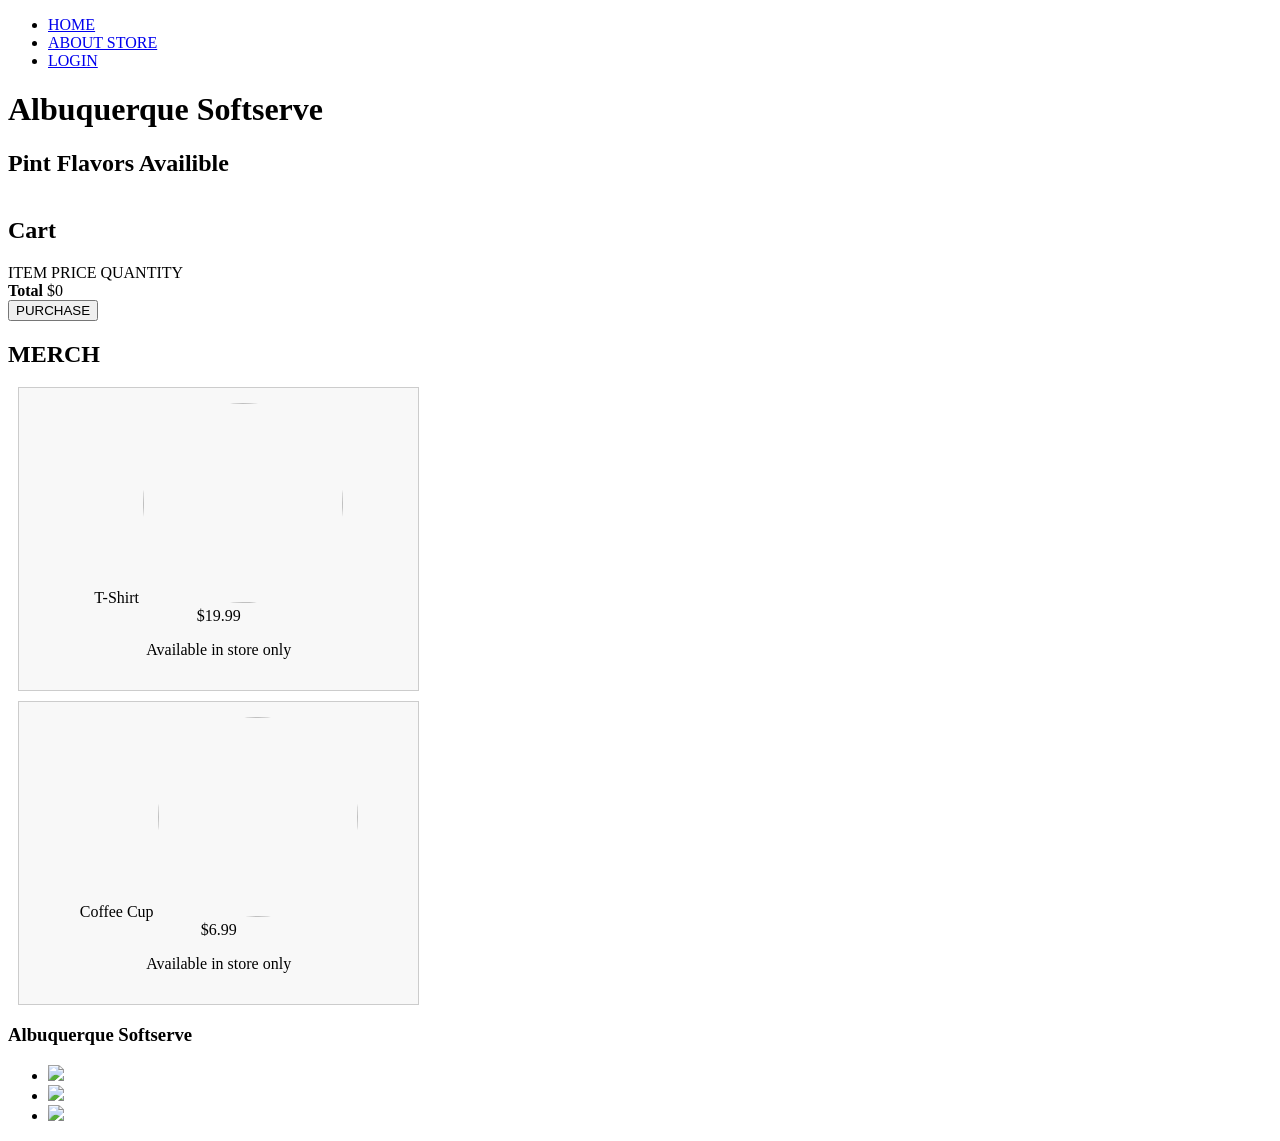
==== Part 4/index.html @ 1e1a1062 "Create index.html" ====
<!DOCTYPE html>
<html>
    <head>
        <title>Albuquerque Softserve| Store</title>
        <meta name="description" content="Homepage">
        <link rel="stylesheet" href="styles.css" />
        <script src="store.js" async></script>
        <style>
            .shop-item-image {
                border-radius: 50%;
                height: 200px;
                width: 200px;
            }
        </style>
    </head>
    <body>
        <header class="main-header">
            <nav class="main-nav nav">
                <ul>
                    <li><a href="homePage.html">HOME</a></li>
                    <li><a href="store.html">ABOUT STORE</a></li>
                    <li><a href="manager.html">LOGIN</a></li>
                </ul>
            </nav>
            <h1 class="band-name band-name-large">Albuquerque Softserve</h1>
        </header>

        
        <section class="container content-section">
            <h2 class="section-header">Pint Flavors Availible </h2>
            <div class="shop-items">
               
<!-- auto populate the icream variety from .json -->
<head>



    <style>
        #output {
            display: flex;
            flex-wrap: wrap;
            justify-content: center;
        }

        .shop-item {
            box-sizing: border-box;
            width: calc(33.333% - 20px);
            margin: 10px;
            padding: 15px;
            border: 1px solid #ccc;
            background-color: #f8f8f8;
            text-align: center;
        }
    </style>






   <script>
    async function fetchData() {
        const response = await fetch("https://teamcs334.pythonanywhere.com/ice_cream", { method: "GET" });
        const data = await response.json();

        const output = document.getElementById("output");
        output.innerHTML = "";

        data.forEach(item => {
            const shopItem = document.createElement("div");
            shopItem.className = "shop-item";

            const title = document.createElement("span");
            title.className = "shop-item-title";
            title.textContent = item.name; // Assuming the item has a property called 'name'
            shopItem.appendChild(title);

            const image = document.createElement("img");
            image.className = "shop-item-image";
            image.src = item.image; // Assuming the item has a property called 'image'
            shopItem.appendChild(image);

            const details = document.createElement("div");
            details.className = "shop-item-details";

            const price = document.createElement("span");
            price.className = "shop-item-price";
            price.textContent = `$${item.price}`; // Assuming the item has a property called 'price'
            details.appendChild(price);

            const button = document.createElement("button");
            button.className = "favorite styled";
            button.type = "button";
            button.textContent = "ADD TO CART";
            details.appendChild(button);


            shopItem.appendChild(details);
            output.appendChild(shopItem);




            button.addEventListener('click', () => {
                    addToCart(item);
                });

                shopItem.appendChild(details);
                output.appendChild(shopItem);
            });
        };

<!--  PUSH TO ORDERS BACK END -->
        async function sendOrderData(userId, quantity, totalPrice, orderDate, iceCreamId) {
        const data = {
            user_id: userId,
            quantity: quantity,
            total_price: totalPrice,
            order_date: orderDate,
            ice_cream_id: iceCreamId
        };

        const response = await fetch("https://teamcs334.pythonanywhere.com/orders", {
            method: "POST",                
            headers: {
                "Content-Type": "application/json"
            },
            body: JSON.stringify(data)
        });

        if (response.ok) {
            console.log("Order data sent successfully");
        } else {
            console.error("Error sending order data:", response.statusText);
        }
    }

    async function sendOrderData(userId, quantity, totalPrice, orderDate, iceCreamId) {
        const data = {
            user_id: userId,
            quantity: quantity,
            total_price: totalPrice,
            order_date: orderDate,
            ice_cream_id: iceCreamId
        };

        const response = await fetch("https://teamcs334.pythonanywhere.com/orders", {
            method: "POST",
            headers: {
                "Content-Type": "application/json"
            },
            body: JSON.stringify(data)
        });

        if (response.ok) {
            console.log("Order data sent successfully");
        } else {
            console.error("Error sending order data:", response.statusText);
        }
    }

    function addToCart(item) {
            const cartItems = document.querySelector('.cart-items');
            const cartTotal = document.querySelector('.cart-total-price');
            const cartRow = document.createElement('div');
            cartRow.className = 'cart-row';
            cartItems.appendChild(cartRow);

            const cartItemImageContainer = document.createElement('div');
            cartItemImageContainer.className = 'cart-item cart-column';
            const cartItemImage = document.createElement('img');
            cartItemImage.src = item.image;
            cartItemImage.style.width = '50px';
            cartItemImage.style.height = '50px';
            cartItemImageContainer.appendChild(cartItemImage);
            cartRow.appendChild(cartItemImageContainer);

            const cartItem = document.createElement('span');
            cartItem.className = 'cart-item cart-column';
            cartItem.textContent = item.name;
            cartRow.appendChild(cartItem);

            const cartPrice = document.createElement('span');
            cartPrice.className = 'cart-price cart-column';
            cartPrice.textContent = `$${item.price}`;
            cartRow.appendChild(cartPrice);

            const cartQuantity = document.createElement('span');
            cartQuantity.className = 'cart-quantity cart-column';
            cartQuantity.textContent = '1';
            cartRow.appendChild(cartQuantity);

            const currentTotal = parseFloat(cartTotal.textContent.slice(1));
            const newTotal = (currentTotal + parseFloat(item.price)).toFixed(2);
            cartTotal.textContent = `$${newTotal}`;



            const userId = Math.floor(Math.random() * 100) + 1;
        const quantity = 1; // Assuming quantity is always 1
        const totalPrice = parseFloat(item.price);
        const orderDate = new Date().toISOString().slice(0, 10); // Get current date in YYYY-MM-DD format
        const iceCreamId = item.id; // Assuming the item has a property called 'id'

        sendOrderData(userId, quantity, totalPrice, orderDate, iceCreamId);
        }



    

    

    // Call fetchData when the page is loaded
    window.onload = fetchData;
</script>
</head>
<body>
 <!--   <h1>Ice Cream Data</h1>   -->  
    <div id="output"></div>
</body>


<!-- end-->




  <!--SHOPPING CART at bottom           -->
         <!-- Cart section -->
         <section class="container content-section">
            <h2 class="section-header">Cart</h2>
            <div class="cart-row">
                <span class="shop-item-title cart-header cart-column">ITEM</span>
                <span class="cart-price cart-header cart-column">PRICE</span>
                <span class="cart-quantity cart-header cart-column">QUANTITY</span>
            </div>
            <div class="cart-items"></div>
            <div class="cart-total">
                <strong class="cart-total-title">Total</strong>
                <span class="cart-total-price">$0</span>
            </div>
            <button class="btn btn-primary btn-purchase" type="button">PURCHASE</button>
        </section>


              

                
<!--STATIC MERCHANDISE FOR SALE -->
            </div>
        </section>
        <section class="container content-section">
            <h2 class="section-header">MERCH</h2>
            <div class="shop-items">
                <div class="shop-item">
                    <span class="shop-item-title">T-Shirt</span>
                    <img class="shop-item-image" src="Images/shirt.png">
                    <div class="shop-item-details">
                        <span class="shop-item-price">$19.99</span>
                        <p class="available-in-store">Available in store only</p>
                    </div>
                </div>
                <div class="shop-item">
                    <span class="shop-item-title">Coffee Cup</span>
                    <img class="shop-item-image" src="Images/mug.webp">
                    <div class="shop-item-details">
                        <span class="shop-item-price">$6.99</span>
                        <p class="available-in-store">Available in store only</p>
                    </div>
                </div>
            </div>
        </section>







      




        <!--bottom footer of page                          -->
        <footer class="main-footer">
            <div class="container main-footer-container">
                <h3 class="band-name">Albuquerque Softserve</h3>
                <ul class="nav footer-nav">
                    <li>
                        <a href="https://www.youtube.com" target="_blank">
                            <img src="Images/YouTube Logo.png">
                        </a>
                    </li>
                    <li>
                        <a href="https://www.spotify.com" target="_blank">
                            <img src="Images/Spotify Logo.png">
                        </a>
                    </li>
                    <li>
                        <a href="https://www.facebook.com" target="_blank">
                            <img src="Images/Facebook Logo.png">
                        </a>
                    </li>
                </ul>
            </div>
        </footer>
    </body>
</html>
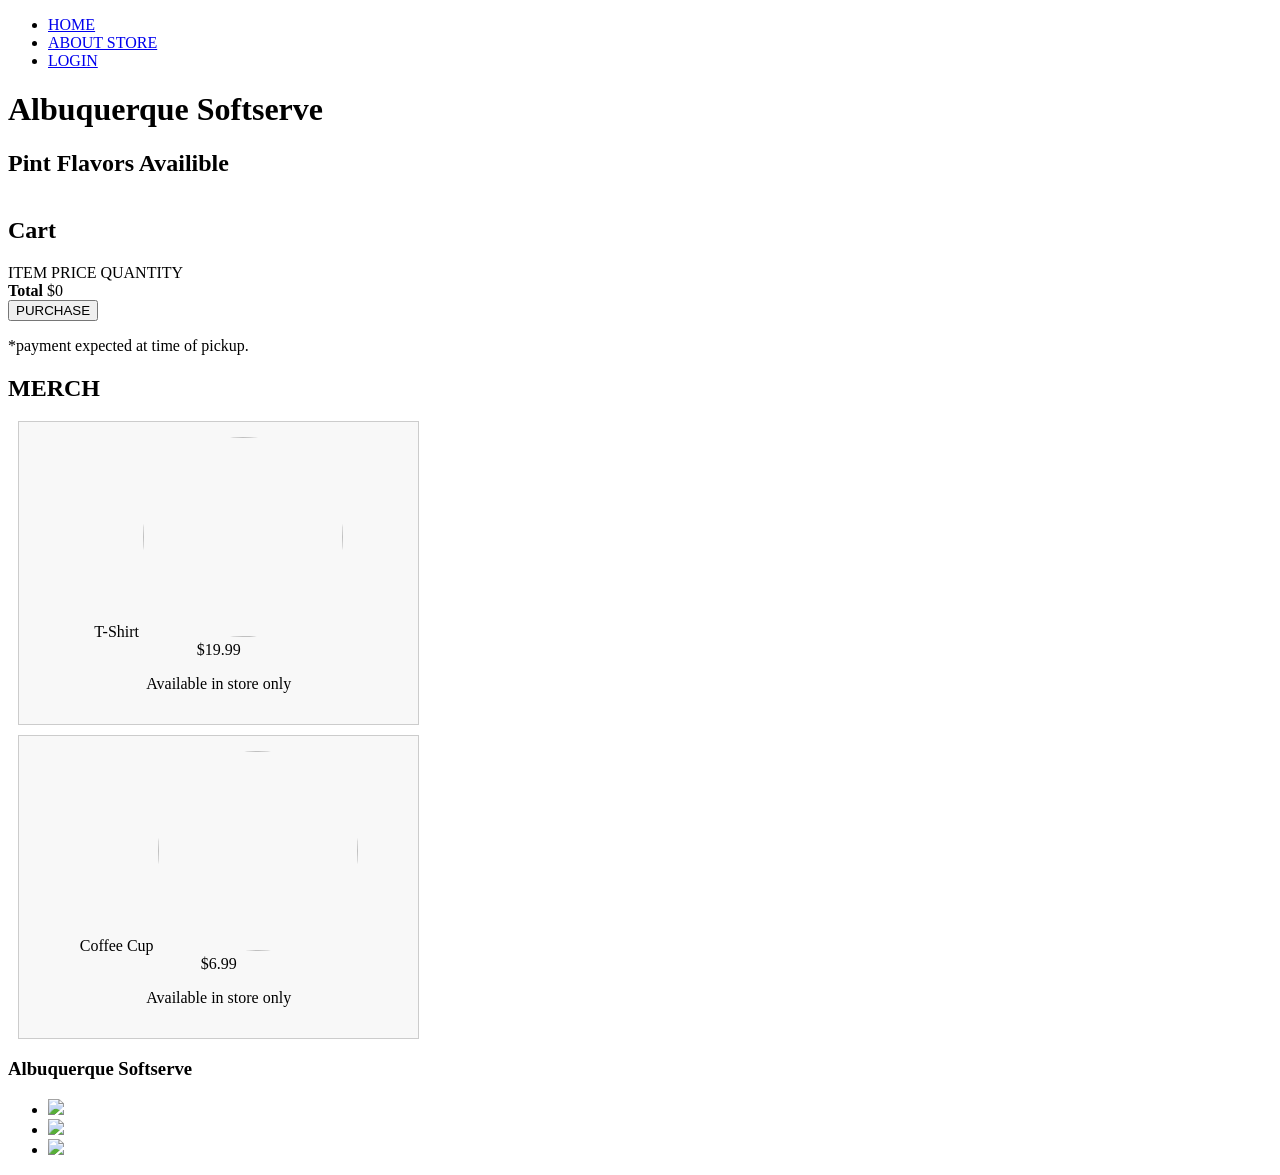
==== commit b359d5e3: "Broken images fixed" ====
--- a/Part 4/index.html
+++ b/Part 4/index.html
@@ -1,3 +1,6 @@
+
+
+
 
 
 <!DOCTYPE html>
@@ -53,201 +56,208 @@
             background-color: #f8f8f8;
             text-align: center;
         }
-    </style>
-
-
-
-
-
-
-   <script>
+        #notification {
+                position: fixed;
+                bottom: 20px;
+                right: 20px;
+                background-color: #4CAF50;
+                color: white;
+                padding: 15px;
+                display: none;
+            }
+        </style>
+
+
+
+
+         <!--##############################################################             ############-->
+
+
+<!DOCTYPE html>
+<html>
+<head>
+  <title>Ice Cream Shop</title>
+  <script>
     async function fetchData() {
-        const response = await fetch("https://teamcs334.pythonanywhere.com/ice_cream", { method: "GET" });
-        const data = await response.json();
-
-        const output = document.getElementById("output");
-        output.innerHTML = "";
-
-        data.forEach(item => {
-            const shopItem = document.createElement("div");
-            shopItem.className = "shop-item";
-
-            const title = document.createElement("span");
-            title.className = "shop-item-title";
-            title.textContent = item.name; // Assuming the item has a property called 'name'
-            shopItem.appendChild(title);
-
-            const image = document.createElement("img");
-            image.className = "shop-item-image";
-            image.src = item.image; // Assuming the item has a property called 'image'
-            shopItem.appendChild(image);
-
-            const details = document.createElement("div");
-            details.className = "shop-item-details";
-
-            const price = document.createElement("span");
-            price.className = "shop-item-price";
-            price.textContent = `$${item.price}`; // Assuming the item has a property called 'price'
-            details.appendChild(price);
-
-            const button = document.createElement("button");
-            button.className = "favorite styled";
-            button.type = "button";
-            button.textContent = "ADD TO CART";
-            details.appendChild(button);
-
-
-            shopItem.appendChild(details);
-            output.appendChild(shopItem);
-
-
-
-
-            button.addEventListener('click', () => {
-                    addToCart(item);
-                });
-
-                shopItem.appendChild(details);
-                output.appendChild(shopItem);
-            });
+      const response = await fetch("https://teamcs334.pythonanywhere.com/ice_cream", { method: "GET" });
+      const data = await response.json();
+      const output = document.getElementById("output");
+      output.innerHTML = "";
+      data.forEach(item => {
+        const shopItem = document.createElement("div");
+        shopItem.className = "shop-item";
+        const title = document.createElement("span");
+        title.className = "shop-item-title";
+        title.textContent = item.name;
+        shopItem.appendChild(title);
+        const image = document.createElement("img");
+        image.className = "shop-item-image";
+        image.src = item.image;
+        shopItem.appendChild(image);
+        const details = document.createElement("div");
+        details.className = "shop-item-details";
+        const price = document.createElement("span");
+        price.className = "shop-item-price";
+        price.textContent = `$${item.price}`;
+        details.appendChild(price);
+        const button = document.createElement("button");
+        button.className = "favorite styled";
+        button.type = "button";
+        button.textContent = "ADD TO CART";
+        details.appendChild(button);
+        shopItem.appendChild(details);
+        output.appendChild(shopItem);
+        button.addEventListener('click', () => {
+          addToCart(item);
+        });
+      });
+    }
+
+    async function sendOrderData(user_Id, quantity, totalPrice, orderDate, ice_Cream_Id) {
+      const data = {
+        user_id: user_Id,
+        quantity: quantity,
+        total_price: totalPrice,
+        order_date: orderDate,
+        ice_cream_id: ice_Cream_Id
+      };
+
+      const response = await fetch("https://teamcs334.pythonanywhere.com/orders", {
+        method: "POST",
+        headers: {
+          "Content-Type": "application/json"
+        },
+        body: JSON.stringify(data)
+      });
+
+      if (response.ok) {
+        console.log("Order data sent successfully");
+      } else {
+        console.error("Error sending order data:", response.statusText);
+      }
+    }
+
+    function addToCart(item) {
+    const cartItems = document.querySelector('.cart-items');
+    const cartTotal = document.querySelector('.cart-total-price');
+    const existingCartItem = Array.from(cartItems.children).find(cartItem => cartItem.querySelector('.cart-item').textContent === item.name);
+    if (existingCartItem) {
+        const cartQuantity = existingCartItem.querySelector('.cart-quantity');
+        cartQuantity.textContent = parseInt(cartQuantity.textContent) + 1;
+    } else {
+        const cartRow = document.createElement('div');
+        cartRow.className = 'cart-row';
+        cartItems.appendChild(cartRow);
+        const cartItemImageContainer = document.createElement('div');
+        cartItemImageContainer.className = 'cart-item cart-column';
+        const cartItemImage = document.createElement('img');
+        cartItemImage.src = item.image;
+        cartItemImage.style.width = '50px';
+        cartItemImage.style.height = '50px';
+        cartItemImageContainer.appendChild(cartItemImage);
+        cartRow.appendChild(cartItemImageContainer);
+        const cartItem = document.createElement('span');
+        cartItem.className = 'cart-item cart-column';
+        cartItem.textContent = item.name;
+        cartRow.appendChild(cartItem);
+        const cartPrice = document.createElement('span');
+        cartPrice.className = 'cart-price cart-column';
+        cartPrice.textContent = `$${item.price}`;
+        cartRow.appendChild(cartPrice);
+        const cartQuantity = document.createElement('span');
+        cartQuantity.className = 'cart-quantity cart-column';
+        cartQuantity.textContent = '1';
+        cartRow.appendChild(cartQuantity);
+    }
+    const user_Id = Math.floor(Math.random() * 100) + 1;
+    const quantity = Array.from(cartItems.children).reduce((total, cartItem) => total + parseInt(cartItem.querySelector('.cart-quantity').textContent), 0);
+    
+    // Calculate the total price based on the quantity of each item
+    const newTotal = Array.from(cartItems.children).reduce((total, cartItem) => {
+        const itemPrice = parseFloat(cartItem.querySelector('.cart-price').textContent.slice(1));
+        const itemQuantity = parseInt(cartItem.querySelector('.cart-quantity').textContent);
+        return total + (itemPrice * itemQuantity);
+    }, 0).toFixed(2);
+         
+    
+    cartTotal.textContent = `$${newTotal}`;
+    const totalPrice = parseFloat(cartTotal.textContent.slice(1));
+    const orderDate = new Date().toISOString().slice(0, 10);
+    const iceCreamId = item.id;
+    sendOrderData(user_Id, quantity, totalPrice, orderDate, iceCreamId);
+}
+
+
+
+    async function purchaseItems() {
+      const name = prompt("Please enter your name");
+      if (name == null || name == "") {
+        alert("Name must be filled out");
+        return;
+      }
+      const email = prompt("Please enter your email");
+      if (email == null || email == "") {
+        alert("Email must be filled out");
+        return;
+      }
+      const cartItems = document.querySelectorAll('.cart-row:not(.cart-header)');
+      const iceCream = Array.from(cartItems).map(cartItem => {
+        return {
+          "flavor": cartItem.querySelector('.cart-item').textContent,
+          "amount": parseInt(cartItem.querySelector('.cart-quantity').textContent)
         };
-
-<!--  PUSH TO ORDERS BACK END -->
-        async function sendOrderData(userId, quantity, totalPrice, orderDate, iceCreamId) {
-        const data = {
-            user_id: userId,
-            quantity: quantity,
-            total_price: totalPrice,
-            order_date: orderDate,
-            ice_cream_id: iceCreamId
-        };
-
-        const response = await fetch("https://teamcs334.pythonanywhere.com/orders", {
-            method: "POST",                
-            headers: {
-                "Content-Type": "application/json"
-            },
-            body: JSON.stringify(data)
-        });
-
-        if (response.ok) {
-            console.log("Order data sent successfully");
-        } else {
-            console.error("Error sending order data:", response.statusText);
-        }
+      });
+      const total = parseFloat(document.querySelector('.cart-total-price').textContent.slice(1));
+      const data = {
+        "email": email,
+        "name": name,
+        "ice_cream": iceCream,
+        "total": total
+      };
+      const response = await fetch("http://teamcs334.pythonanywhere.com/send_email", {
+        method: "POST",
+        headers: {
+          "Content-Type": "application/json"
+        },
+        body: JSON.stringify(data)
+      });
+      if (response.ok) {
+        alert("Order placed successfully");
+      } else {
+        console.error("Error placing order:", response.statusText);
+      }
     }
 
-    async function sendOrderData(userId, quantity, totalPrice, orderDate, iceCreamId) {
-        const data = {
-            user_id: userId,
-            quantity: quantity,
-            total_price: totalPrice,
-            order_date: orderDate,
-            ice_cream_id: iceCreamId
-        };
-
-        const response = await fetch("https://teamcs334.pythonanywhere.com/orders", {
-            method: "POST",
-            headers: {
-                "Content-Type": "application/json"
-            },
-            body: JSON.stringify(data)
-        });
-
-        if (response.ok) {
-            console.log("Order data sent successfully");
-        } else {
-            console.error("Error sending order data:", response.statusText);
-        }
-    }
-
-    function addToCart(item) {
-            const cartItems = document.querySelector('.cart-items');
-            const cartTotal = document.querySelector('.cart-total-price');
-            const cartRow = document.createElement('div');
-            cartRow.className = 'cart-row';
-            cartItems.appendChild(cartRow);
-
-            const cartItemImageContainer = document.createElement('div');
-            cartItemImageContainer.className = 'cart-item cart-column';
-            const cartItemImage = document.createElement('img');
-            cartItemImage.src = item.image;
-            cartItemImage.style.width = '50px';
-            cartItemImage.style.height = '50px';
-            cartItemImageContainer.appendChild(cartItemImage);
-            cartRow.appendChild(cartItemImageContainer);
-
-            const cartItem = document.createElement('span');
-            cartItem.className = 'cart-item cart-column';
-            cartItem.textContent = item.name;
-            cartRow.appendChild(cartItem);
-
-            const cartPrice = document.createElement('span');
-            cartPrice.className = 'cart-price cart-column';
-            cartPrice.textContent = `$${item.price}`;
-            cartRow.appendChild(cartPrice);
-
-            const cartQuantity = document.createElement('span');
-            cartQuantity.className = 'cart-quantity cart-column';
-            cartQuantity.textContent = '1';
-            cartRow.appendChild(cartQuantity);
-
-            const currentTotal = parseFloat(cartTotal.textContent.slice(1));
-            const newTotal = (currentTotal + parseFloat(item.price)).toFixed(2);
-            cartTotal.textContent = `$${newTotal}`;
-
-
-
-            const userId = Math.floor(Math.random() * 100) + 1;
-        const quantity = 1; // Assuming quantity is always 1
-        const totalPrice = parseFloat(item.price);
-        const orderDate = new Date().toISOString().slice(0, 10); // Get current date in YYYY-MM-DD format
-        const iceCreamId = item.id; // Assuming the item has a property called 'id'
-
-        sendOrderData(userId, quantity, totalPrice, orderDate, iceCreamId);
-        }
-
-
-
-    
-
-    
-
-    // Call fetchData when the page is loaded
     window.onload = fetchData;
-</script>
+  </script>
 </head>
 <body>
- <!--   <h1>Ice Cream Data</h1>   -->  
-    <div id="output"></div>
+  <div id="output"></div>
+  <!-- Cart section -->
+  <section class="container content-section">
+    <h2 class="section-header">Cart</h2>
+    <div class="cart-row">
+      <span class="shop-item-title cart-header cart-column">ITEM</span>
+      <span class="cart-price cart-header cart-column">PRICE</span>
+      <span class="cart-quantity cart-header cart-column">QUANTITY</span>
+    </div>
+    <div class="cart-items"></div>
+    <div class="cart-total">
+      <strong class="cart-total-title">Total</strong>
+      <span class="cart-total-price">$0</span>
+    </div>
+    <button class="btn btn-primary btn-purchase" type="button" onclick="purchaseItems()">PURCHASE</button>
+    <p>*payment expected at time of pickup.</p>
+  </section>
 </body>
-
-
-<!-- end-->
-
-
-
-
-  <!--SHOPPING CART at bottom           -->
-         <!-- Cart section -->
-         <section class="container content-section">
-            <h2 class="section-header">Cart</h2>
-            <div class="cart-row">
-                <span class="shop-item-title cart-header cart-column">ITEM</span>
-                <span class="cart-price cart-header cart-column">PRICE</span>
-                <span class="cart-quantity cart-header cart-column">QUANTITY</span>
-            </div>
-            <div class="cart-items"></div>
-            <div class="cart-total">
-                <strong class="cart-total-title">Total</strong>
-                <span class="cart-total-price">$0</span>
-            </div>
-            <button class="btn btn-primary btn-purchase" type="button">PURCHASE</button>
-        </section>
-
-
-              
-
+</html>
+
+
+            
+
+
+         <!--##############################################################             ############-->
+      
                 
 <!--STATIC MERCHANDISE FOR SALE -->
             </div>
@@ -257,7 +267,7 @@
             <div class="shop-items">
                 <div class="shop-item">
                     <span class="shop-item-title">T-Shirt</span>
-                    <img class="shop-item-image" src="Images/shirt.png">
+                    <img class="shop-item-image" src="./images/shirt.png">
                     <div class="shop-item-details">
                         <span class="shop-item-price">$19.99</span>
                         <p class="available-in-store">Available in store only</p>
@@ -265,7 +275,7 @@
                 </div>
                 <div class="shop-item">
                     <span class="shop-item-title">Coffee Cup</span>
-                    <img class="shop-item-image" src="Images/mug.webp">
+                    <img class="shop-item-image" src="./images/mug.webp">
                     <div class="shop-item-details">
                         <span class="shop-item-price">$6.99</span>
                         <p class="available-in-store">Available in store only</p>
@@ -275,16 +285,6 @@
         </section>
 
 
-
-
-
-
-
-      
-
-
-
-
         <!--bottom footer of page                          -->
         <footer class="main-footer">
             <div class="container main-footer-container">
@@ -292,21 +292,21 @@
                 <ul class="nav footer-nav">
                     <li>
                         <a href="https://www.youtube.com" target="_blank">
-                            <img src="Images/YouTube Logo.png">
+                            <img src="./images/Youtube Logo.png">
                         </a>
                     </li>
                     <li>
                         <a href="https://www.spotify.com" target="_blank">
-                            <img src="Images/Spotify Logo.png">
+                            <img src="./images/Spotify Logo.png">
                         </a>
                     </li>
                     <li>
                         <a href="https://www.facebook.com" target="_blank">
-                            <img src="Images/Facebook Logo.png">
+                            <img src="./images/Facebook Logo.png">
                         </a>
                     </li>
                 </ul>
             </div>
         </footer>
     </body>
-</html>
+</html>
